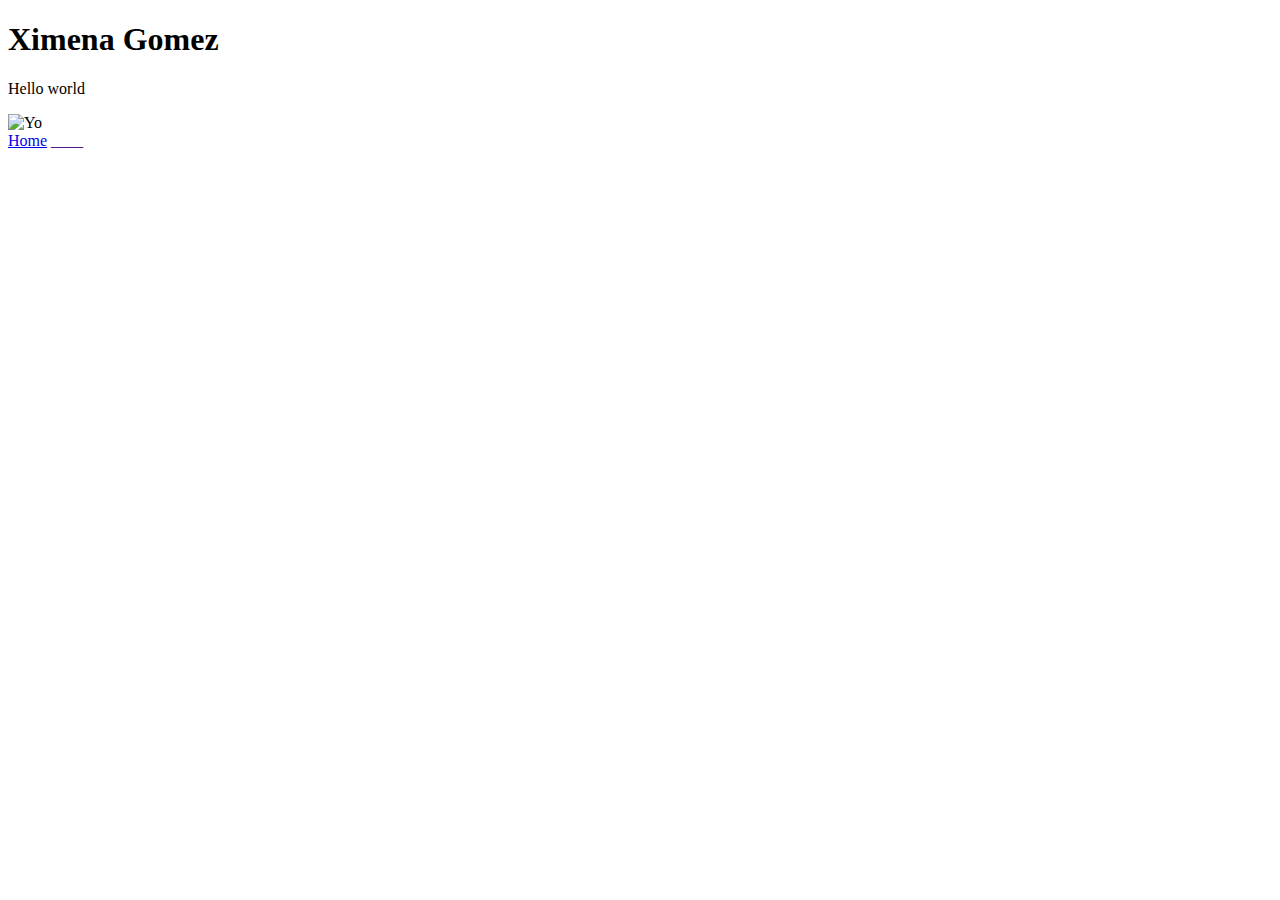
==== index.html @ c185c23d "primeros pasos" ====
<!-- This is a comment in HTML. Any text inside these symbols will not be displayed on the webpage. -->

<!-- 
    To generate a basic HTML boilerplate, type "!" and press "Tab" in a supported code editor.
    
    For a detailed explanation of each element in the HTML boilerplate, you can visit:
    https://www.theodinproject.com/lessons/foundations-html-boilerplate
-->


<!DOCTYPE html>
<html lang="en">
<head> <!-- Start of "head" section  -->
    <meta charset="UTF-8">
    <meta name="viewport" content="width=device-width, initial-scale=1.0">
    <title>  <!-- Set your page's title here  --> </title>
    
    
    <!-- Next line is for Step 5, to link the stylesheet to the HTML page. We will use "link" for this  -->
    <link rel="" href="">
        <!--    rel="stylesheet" specifies the relationship (rel) between the HTML document and the linked file.  
                href="style.css" specifies the location (href) of the external file.
                For example:
                 <link rel="stylesheet" href="style.css">
        -->

</head> <!-- End of "head" section  -->

<body> <!-- Start of "body" section  -->

    <!-- <h1> (Heading 1) represents the main heading of a webpage or a section.-->
    <h1>Ximena Gomez</h1>

    <!-- <p> (Paragraph) represents a paragraph of text.-->
    <p>Hello world</p>

    <!-- <img> (Image) tag is used to display images.-->
    <img src="/home/lenovo/Imágenes/1689641970143.jpg" width="150" height="200"  alt="Yo">
        <!-- Example:
            <img src="images/my_image.jpeg" alt="A description of the image">
        -->

    <!-- <nav> (Navigation) is used to create a menu with links to other pages or external sites. -->
    <nav>
        <!-- Navigation link to the home page -->
        <a href="index.html">Home</a>
            <!--    
                href="index.html" refers to the file that this link will open.
                "Home" is the text that will be displayed as the clickable link.
            -->

        <!-- Complete the navigation as needed following the structure -->
        <a href="">____</a>
            <!-- Navigation link to the ____ page (inside the "____" folder) -->
        
        <!-- NOTE: to link to external URLs you cna directly use the link at 'href'. Then, you can set target="_blank" to make it always open in a new tab.
            For example:
            <a href="https://www.google.com" target="_blank">Google</a>
        -->
    </nav>
    
</body> <!-- End of "body" section  -->
</html>
---- style.css ----
body {
	/* Set line height to 1.5 times the font size
	   and use the OS’s UI font as the website font
	 */
	font: 100%/1.5 system-ui;
}
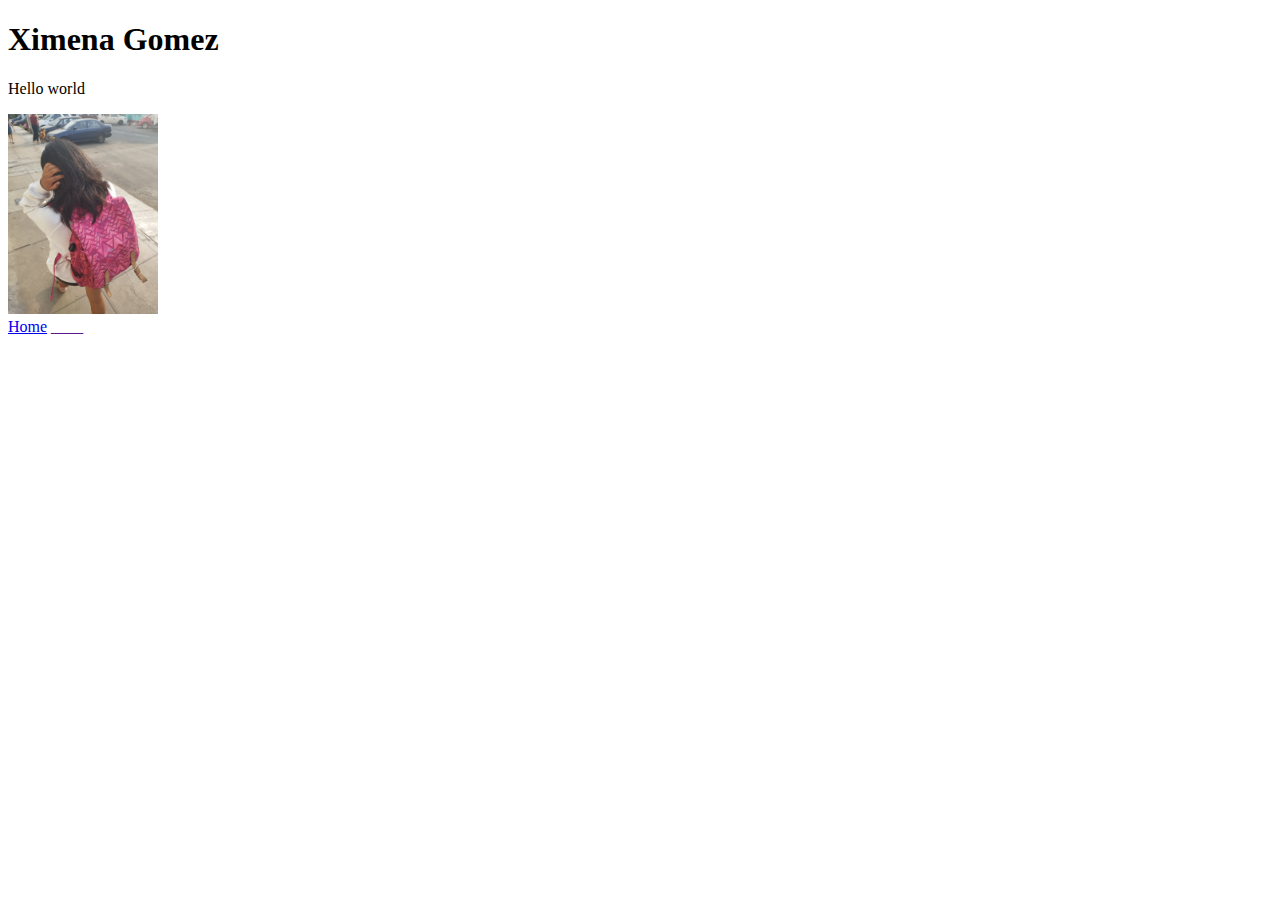
==== commit 14d9ef53: "corrigiendo imagen2" ====
--- a/index.html
+++ b/index.html
@@ -35,7 +35,7 @@
     <p>Hello world</p>
 
     <!-- <img> (Image) tag is used to display images.-->
-    <img src="/home/lenovo/Imágenes/1689641970143.jpg" width="150" height="200"  alt="Yo">
+    <img src="images/1689641970143.jpg" width="150" height="200"  alt="Yo">
         <!-- Example:
             <img src="images/my_image.jpeg" alt="A description of the image">
         -->
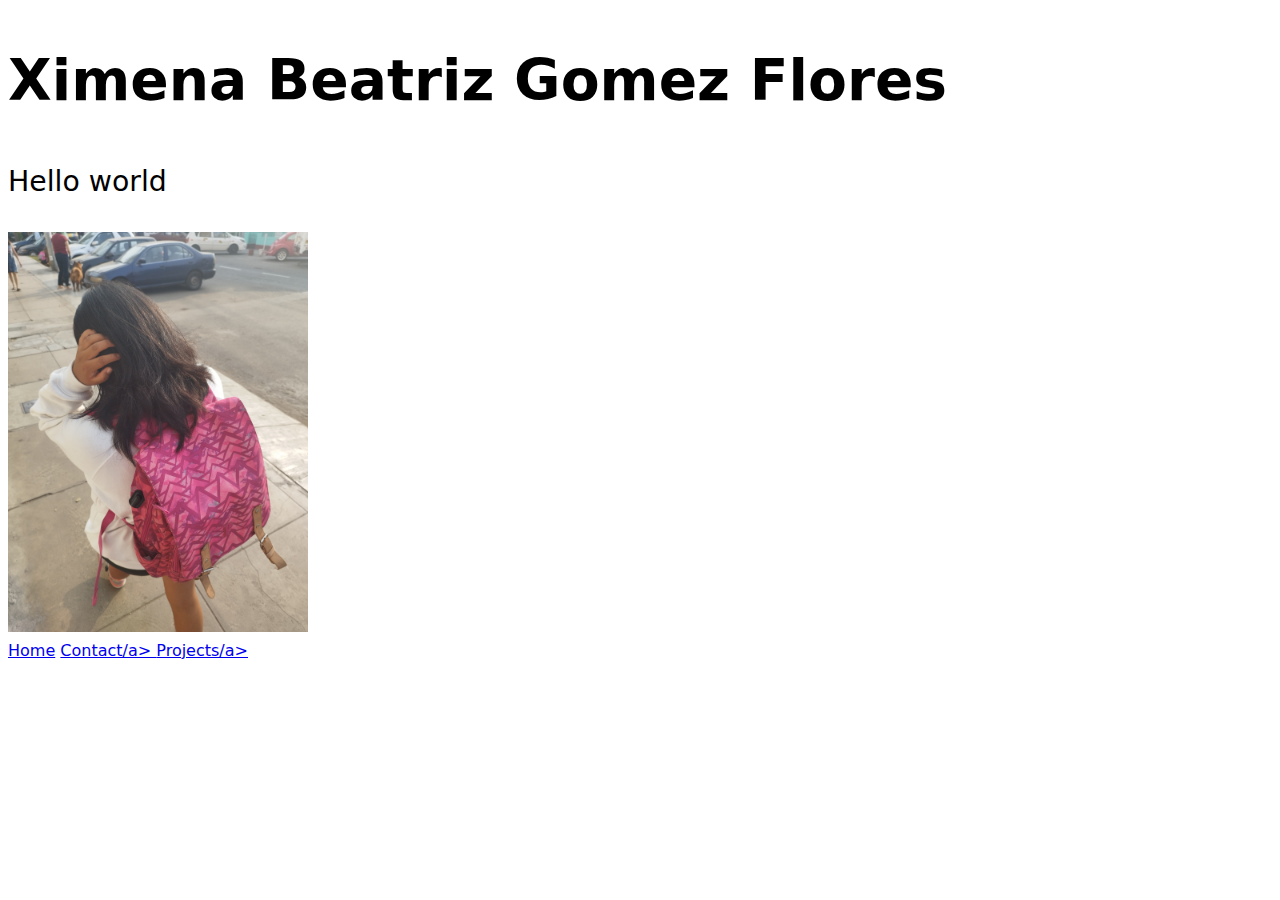
==== commit 67687aba: "adicionando paginas adicionales" ====
--- a/index.html
+++ b/index.html
@@ -13,11 +13,11 @@
 <head> <!-- Start of "head" section  -->
     <meta charset="UTF-8">
     <meta name="viewport" content="width=device-width, initial-scale=1.0">
-    <title>  <!-- Set your page's title here  --> </title>
+    <title>Ximena's Page</title>
     
     
     <!-- Next line is for Step 5, to link the stylesheet to the HTML page. We will use "link" for this  -->
-    <link rel="" href="">
+    <link rel="stylesheet" href="style.css">
         <!--    rel="stylesheet" specifies the relationship (rel) between the HTML document and the linked file.  
                 href="style.css" specifies the location (href) of the external file.
                 For example:
@@ -29,13 +29,13 @@
 <body> <!-- Start of "body" section  -->
 
     <!-- <h1> (Heading 1) represents the main heading of a webpage or a section.-->
-    <h1>Ximena Gomez</h1>
+    <h1>Ximena Beatriz Gomez Flores</h1>
 
     <!-- <p> (Paragraph) represents a paragraph of text.-->
     <p>Hello world</p>
 
     <!-- <img> (Image) tag is used to display images.-->
-    <img src="images/1689641970143.jpg" width="150" height="200"  alt="Yo">
+    <img src="images/1689641970143.jpg" width="300" height="400"  alt="Yo">
         <!-- Example:
             <img src="images/my_image.jpeg" alt="A description of the image">
         -->
@@ -43,14 +43,7 @@
     <!-- <nav> (Navigation) is used to create a menu with links to other pages or external sites. -->
     <nav>
         <!-- Navigation link to the home page -->
-        <a href="index.html">Home</a>
-            <!--    
-                href="index.html" refers to the file that this link will open.
-                "Home" is the text that will be displayed as the clickable link.
-            -->
-
-        <!-- Complete the navigation as needed following the structure -->
-        <a href="">____</a>
+        
             <!-- Navigation link to the ____ page (inside the "____" folder) -->
         
         <!-- NOTE: to link to external URLs you cna directly use the link at 'href'. Then, you can set target="_blank" to make it always open in a new tab.
@@ -59,5 +52,16 @@
         -->
     </nav>
     
+
+    <a href="/home/lenovo/Lab1/index.html">Home</a>
+            <!--    
+                href="index.html" refers to the file that this link will open.
+                "Home" is the text that will be displayed as the clickable link.
+            -->
+
+        <!-- Complete the navigation as needed following the structure -->
+        <a href="contact/index.html">Contact/a>
+        <a href="projects/index.html">Projects/a>
+
 </body> <!-- End of "body" section  -->
 </html>
--- a/style.css
+++ b/style.css
@@ -3,4 +3,12 @@
 	   and use the OS’s UI font as the website font
 	 */
 	font: 100%/1.5 system-ui;
+	
+}
+h1{
+	font-size:1.5cm;
+	
+}
+p{
+	font-size:0.75cm;
 }--- a/style.css
+++ b/style.css
@@ -3,4 +3,12 @@
 	   and use the OS’s UI font as the website font
 	 */
 	font: 100%/1.5 system-ui;
+	
+}
+h1{
+	font-size:1.5cm;
+	
+}
+p{
+	font-size:0.75cm;
 }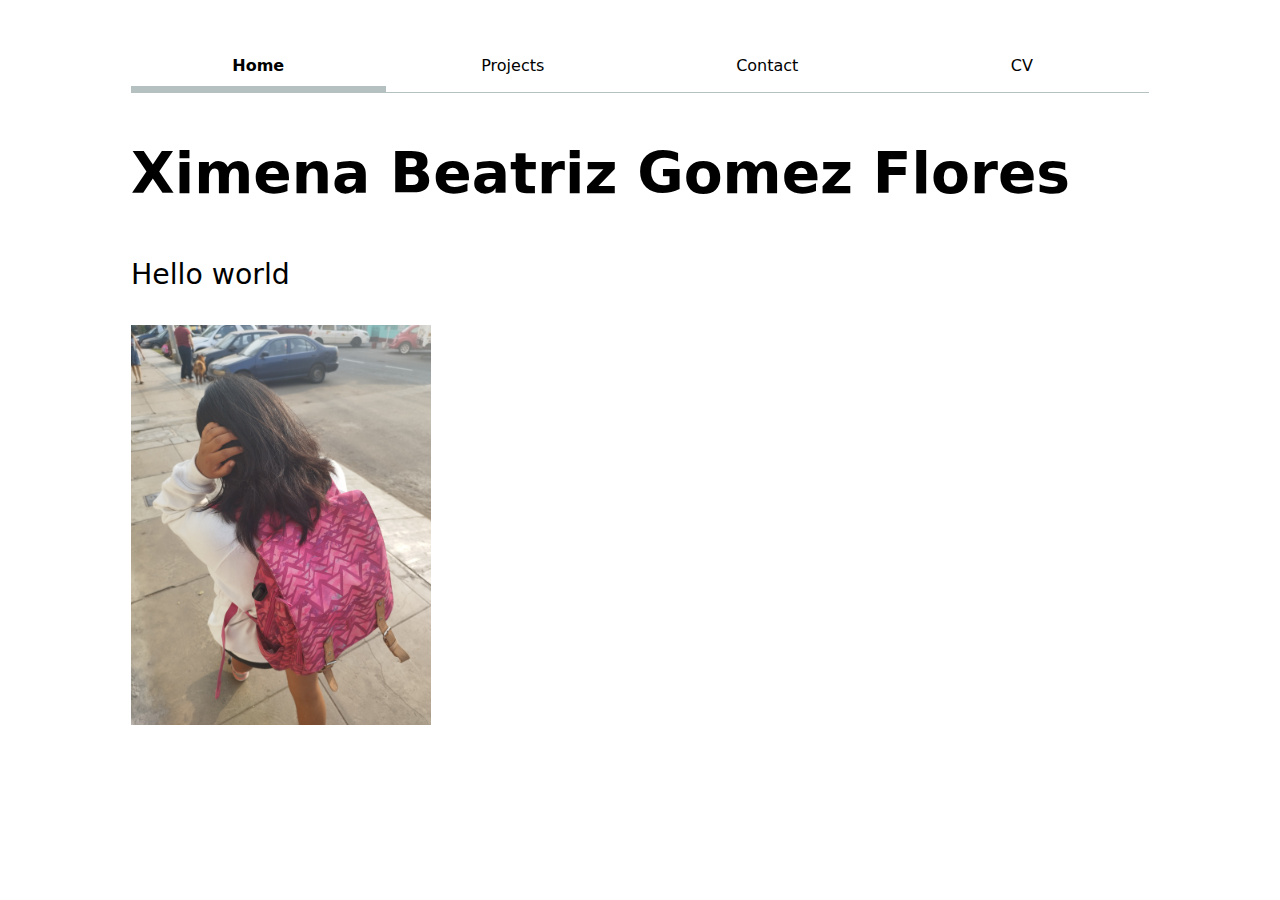
==== commit 28798340: "lab2" ====
--- a/index.html
+++ b/index.html
@@ -28,6 +28,15 @@
 
 <body> <!-- Start of "body" section  -->
 
+    <nav>
+        <a href="/home/lenovo/Lab1/index.html" class="current">Home</a>
+        
+        <a href="projects/index.html">Projects</a>
+            <!-- Complete the navigation as needed following the structure -->
+        <a href="contact/index.html">Contact</a>
+
+        <a href="CV/index.html">CV</a>
+    </nav>
     <!-- <h1> (Heading 1) represents the main heading of a webpage or a section.-->
     <h1>Ximena Beatriz Gomez Flores</h1>
 
@@ -36,32 +45,9 @@
 
     <!-- <img> (Image) tag is used to display images.-->
     <img src="images/1689641970143.jpg" width="300" height="400"  alt="Yo">
-        <!-- Example:
-            <img src="images/my_image.jpeg" alt="A description of the image">
-        -->
-
-    <!-- <nav> (Navigation) is used to create a menu with links to other pages or external sites. -->
-    <nav>
-        <!-- Navigation link to the home page -->
-        
-            <!-- Navigation link to the ____ page (inside the "____" folder) -->
-        
-        <!-- NOTE: to link to external URLs you cna directly use the link at 'href'. Then, you can set target="_blank" to make it always open in a new tab.
-            For example:
-            <a href="https://www.google.com" target="_blank">Google</a>
-        -->
-    </nav>
     
 
-    <a href="/home/lenovo/Lab1/index.html">Home</a>
-            <!--    
-                href="index.html" refers to the file that this link will open.
-                "Home" is the text that will be displayed as the clickable link.
-            -->
-
-        <!-- Complete the navigation as needed following the structure -->
-        <a href="contact/index.html">Contact/a>
-        <a href="projects/index.html">Projects/a>
+    
 
 </body> <!-- End of "body" section  -->
 </html>
--- a/style.css
+++ b/style.css
@@ -1,9 +1,17 @@
+:root {
+	--grey: oklch(80% 3% 200);
+	--white: #ffffff;
+	--color-accent: oklch(65% 50% 0); 
+	--color--accent-bg : oklch(65% 0.2 0 / 25%);
+  }
 body {
 	/* Set line height to 1.5 times the font size
 	   and use the OS’s UI font as the website font
 	 */
 	font: 100%/1.5 system-ui;
-	
+	max-width: 100ch;
+	margin-inline: auto;
+	padding : 1cm;
 }
 h1{
 	font-size:1.5cm;
@@ -11,4 +19,56 @@
 }
 p{
 	font-size:0.75cm;
+}
+nav{
+	display: flex;
+	border-bottom-width: 1px;
+	border-bottom-style:solid;
+	border-bottom-color: var(--grey);
+}
+nav a {
+	flex: 1;
+	text-decoration: none;
+	color: inherit;
+	text-align: center;
+	padding: 0.5em;
+	
+}
+nav a:hover{
+	border-bottom-width: 0.4em;
+	border-bottom-style:solid;
+	border-bottom-color: var(--color-accent);
+	padding-bottom: -0.1em;
+	background-color: var(--color--accent-bg);
+	
+}
+nav .current{
+	border-bottom-width: 0.4em;
+	border-bottom-style:solid;
+	border-bottom-color: var(--grey);
+	padding-bottom: -0.1em;
+	font-weight: bold;
+}
+
+/*input, textarea,button{
+	font: inherit;
+}
+label,input,textarea, button{
+	display: block;
+}
+input, textarea, button{
+	width: 100%;
+	box-sizing: border-box;
+}*/
+form{
+	display: grid;
+	grid-template-columns: auto 1fr;
+	gap: 1em;
+}
+form label{
+	display: grid;
+	grid-template-columns: subgrid;
+}
+label, button{
+	grid-column: 1 / -1;
 }--- a/style.css
+++ b/style.css
@@ -1,9 +1,17 @@
+:root {
+	--grey: oklch(80% 3% 200);
+	--white: #ffffff;
+	--color-accent: oklch(65% 50% 0); 
+	--color--accent-bg : oklch(65% 0.2 0 / 25%);
+  }
 body {
 	/* Set line height to 1.5 times the font size
 	   and use the OS’s UI font as the website font
 	 */
 	font: 100%/1.5 system-ui;
-	
+	max-width: 100ch;
+	margin-inline: auto;
+	padding : 1cm;
 }
 h1{
 	font-size:1.5cm;
@@ -11,4 +19,56 @@
 }
 p{
 	font-size:0.75cm;
+}
+nav{
+	display: flex;
+	border-bottom-width: 1px;
+	border-bottom-style:solid;
+	border-bottom-color: var(--grey);
+}
+nav a {
+	flex: 1;
+	text-decoration: none;
+	color: inherit;
+	text-align: center;
+	padding: 0.5em;
+	
+}
+nav a:hover{
+	border-bottom-width: 0.4em;
+	border-bottom-style:solid;
+	border-bottom-color: var(--color-accent);
+	padding-bottom: -0.1em;
+	background-color: var(--color--accent-bg);
+	
+}
+nav .current{
+	border-bottom-width: 0.4em;
+	border-bottom-style:solid;
+	border-bottom-color: var(--grey);
+	padding-bottom: -0.1em;
+	font-weight: bold;
+}
+
+/*input, textarea,button{
+	font: inherit;
+}
+label,input,textarea, button{
+	display: block;
+}
+input, textarea, button{
+	width: 100%;
+	box-sizing: border-box;
+}*/
+form{
+	display: grid;
+	grid-template-columns: auto 1fr;
+	gap: 1em;
+}
+form label{
+	display: grid;
+	grid-template-columns: subgrid;
+}
+label, button{
+	grid-column: 1 / -1;
 }